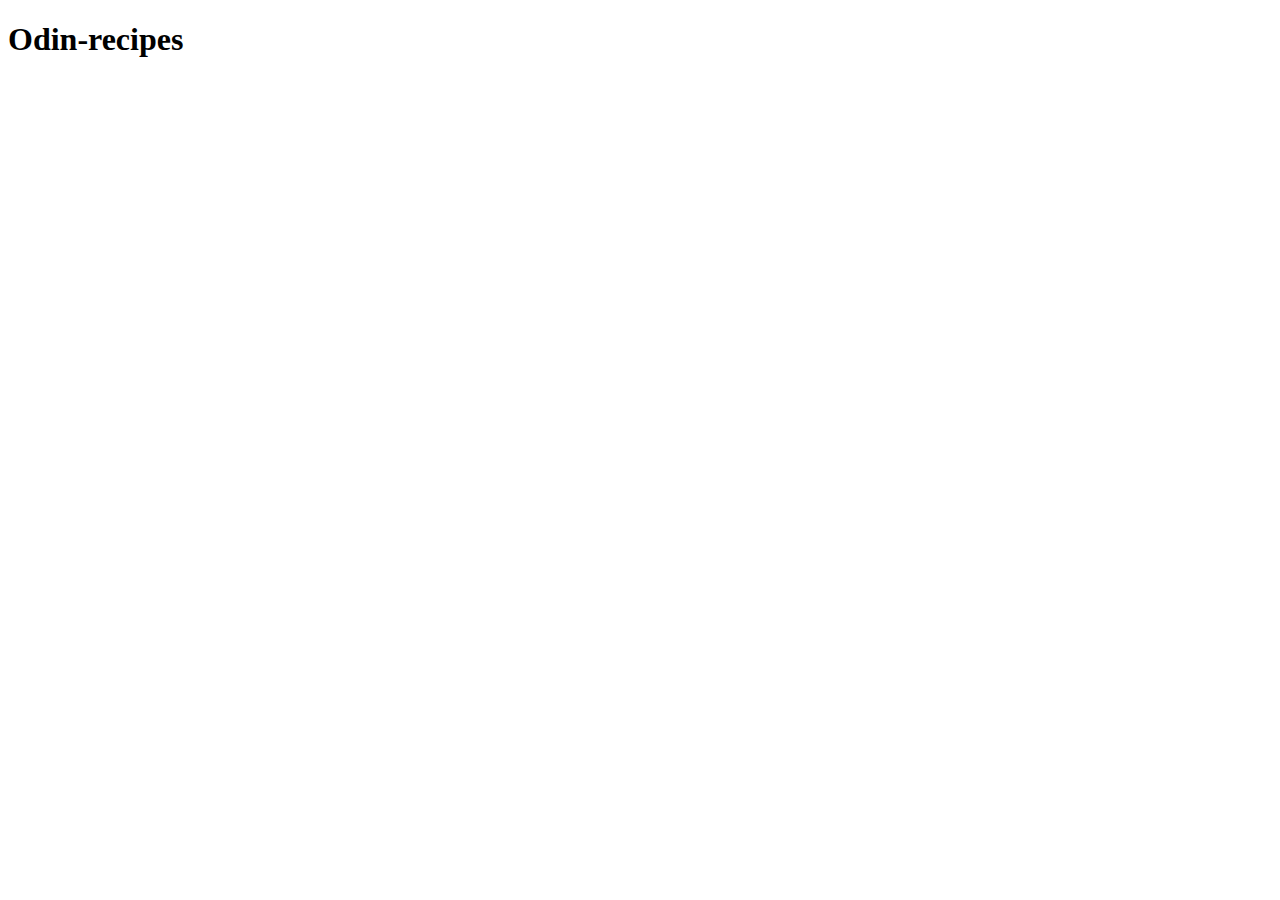
==== index.html @ 3a2206e9 "Interation 1: Initial Structure" ====
<!DOCTYPE html>
<html lang="en">
<head>
    <meta charset="UTF-8">
    <meta name="viewport" content="width=device-width, initial-scale=1.0">
    <title>Document</title>
</head>
<body>
    <h1>Odin-recipes</h1>
</body>
</html>
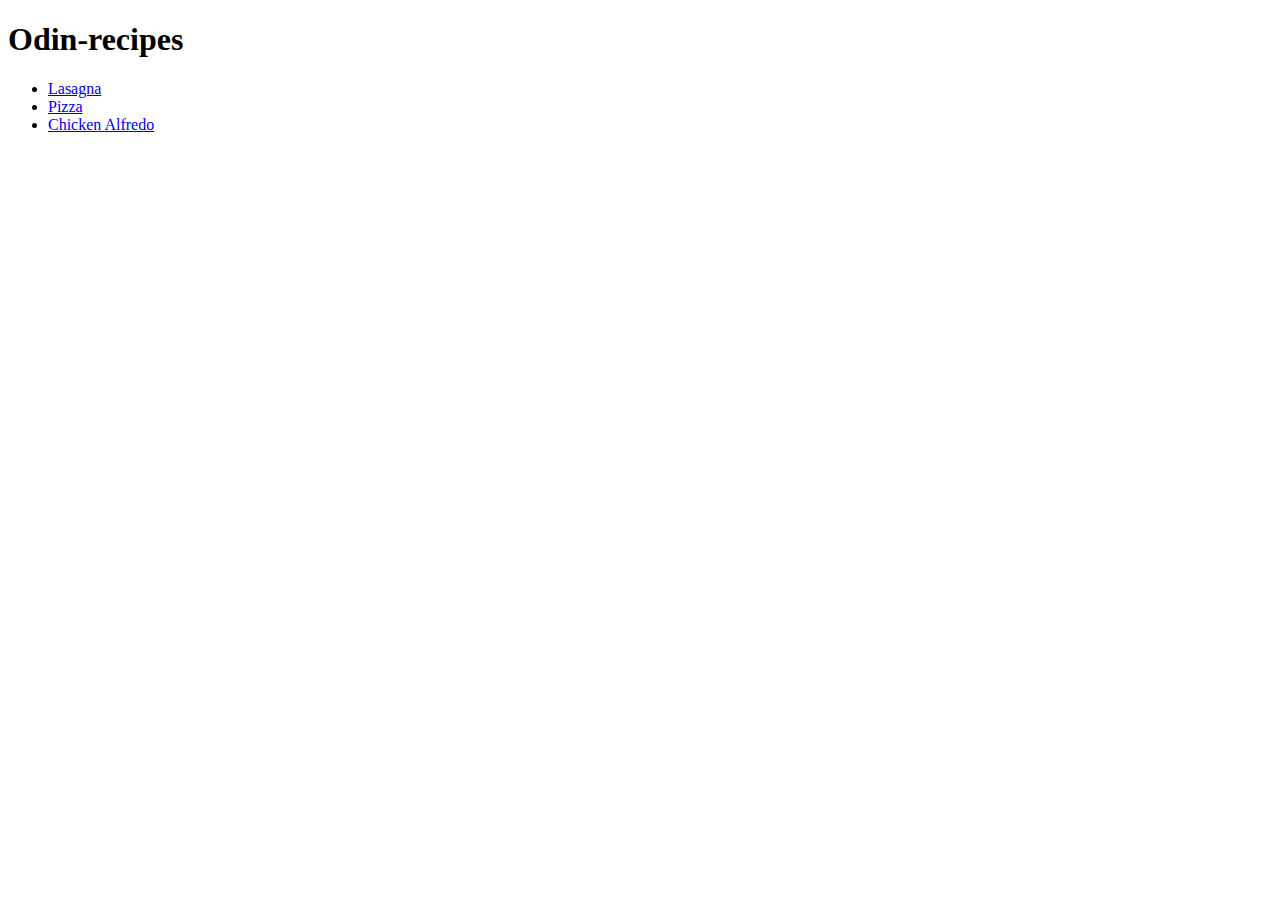
==== commit c32d4f59: "Iteration 4: add more recipes" ====
--- a/index.html
+++ b/index.html
@@ -7,5 +7,17 @@
 </head>
 <body>
     <h1>Odin-recipes</h1>
+    <ul>
+        <li>
+           <a href="recipes/lasagna.html">Lasagna</a> 
+        </li>
+        <li>
+           <a href="recipes/pizza.html">Pizza</a> 
+        </li>
+        <li>
+           <a href="recipes/chicken-alfredo.html">Chicken Alfredo</a> 
+        </li>
+    </ul>
+    
 </body>
 </html>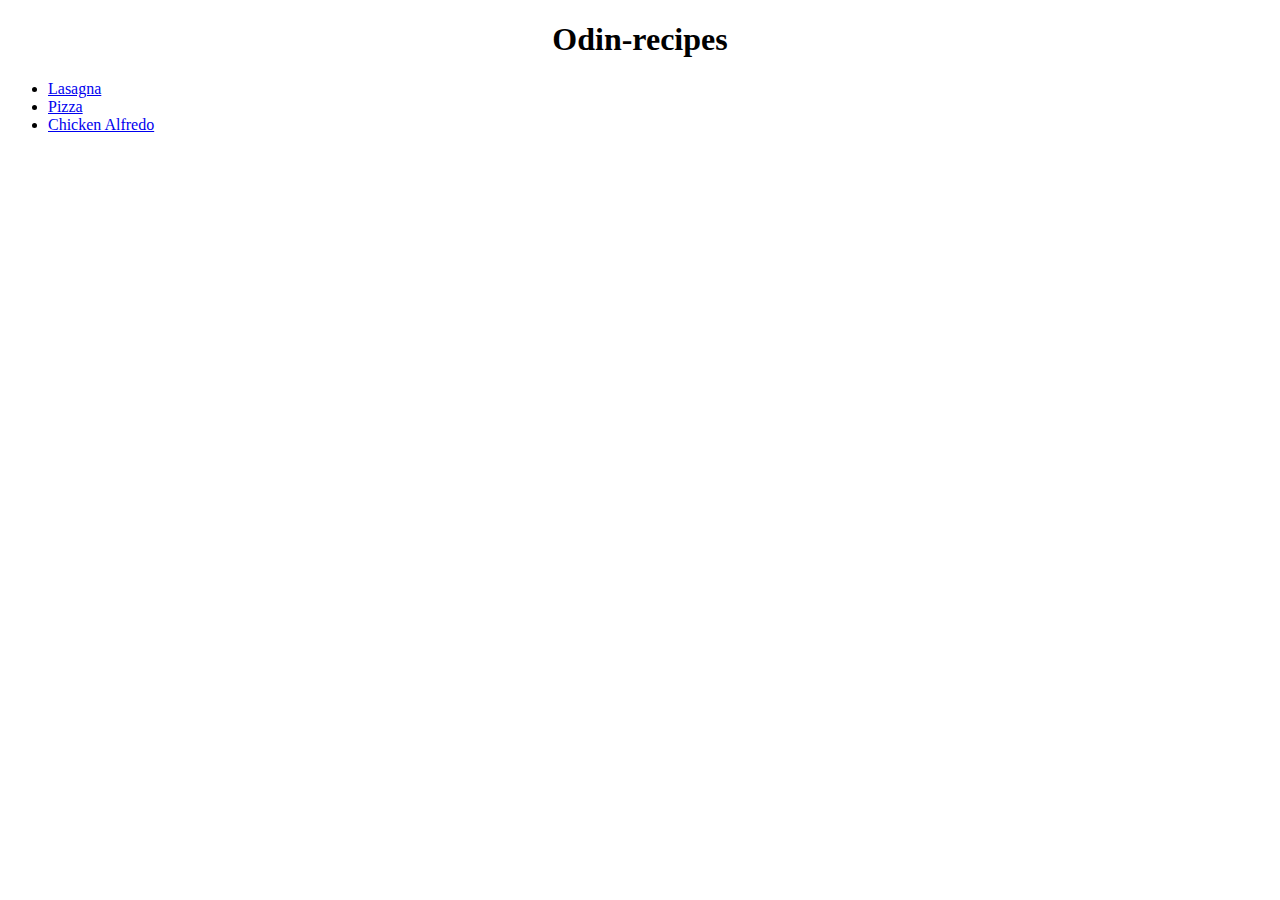
==== commit 3658dea9: "add h1 centering" ====
--- a/index.html
+++ b/index.html
@@ -4,6 +4,7 @@
     <meta charset="UTF-8">
     <meta name="viewport" content="width=device-width, initial-scale=1.0">
     <title>Document</title>
+    <link rel="stylesheet" href="styles.css">
 </head>
 <body>
     <h1>Odin-recipes</h1>
--- a/styles.css
+++ b/styles.css
@@ -0,0 +1,6 @@
+h1 {
+    text-align: center;
+}
+
+ol, ul {
+}